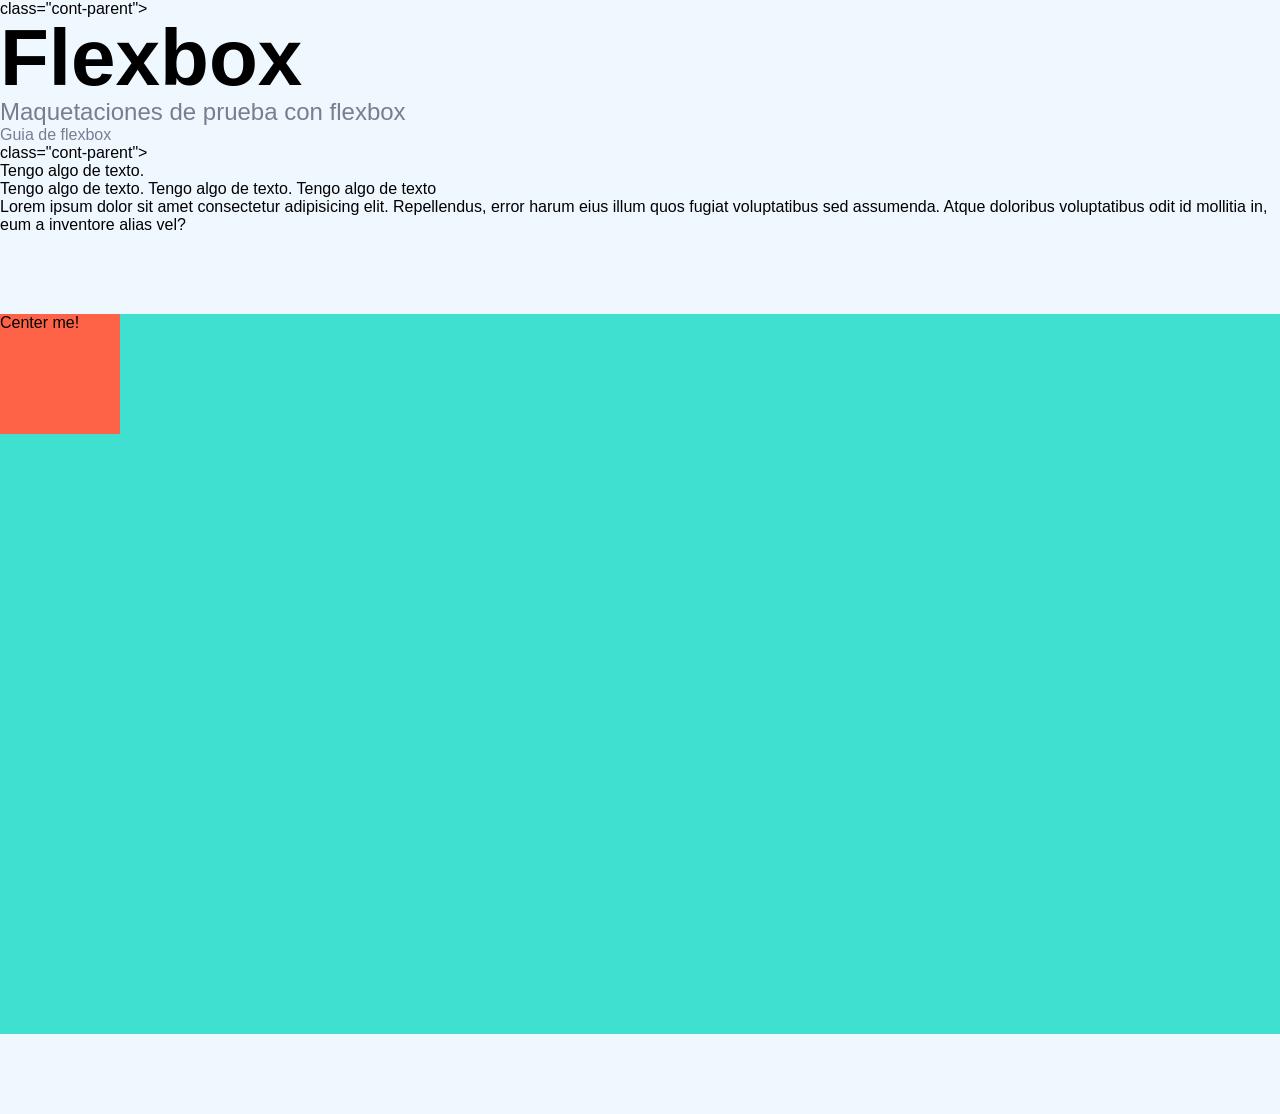
==== flexbox.html @ 7a62ab31 "wrapped2" ====
<!DOCTYPE html>
<html lang="en">
<head>
    <meta charset="UTF-8">
    <meta name="viewport" content="width=device-width, initial-scale=1.0">
    <title>Document</title>

    <link rel="stylesheet" href="css/style.css">
</head>
<body>
       
    <div> class="cont-parent">
            <h1>Flexbox</h1>
            <h2>Maquetaciones de prueba con flexbox</h2>
            <a href="https://css-tricks.com/snippets/css/a-guide-to.flexbox/">Guia de flexbox</a>

                <div> class="cont-parent">
            <div>
                <p>Tengo algo de texto.</p>
            </div>
            <div>
                <p>Tengo algo de texto. Tengo algo de texto. Tengo algo de texto</p>
            </div>
            <div>
                <p>Lorem ipsum dolor sit amet consectetur adipisicing elit. Repellendus, error harum eius illum quos fugiat voluptatibus sed assumenda. Atque doloribus voluptatibus odit id mollitia in, eum a inventore alias vel?</p>
            </div>
        </div>

    <div class="cont-second">
        <div>
            <p>Center me!</p>
        </div>
    </div>

</body>
</html>
---- css/style.css ----
body {
background-color: aliceblue;

}

*{
    margin: 0;
    padding: 0;
    box-sizing: border-box;
    font-family: "Poppins", sans-serif
}

body {
    display: flex;
    justify-content: center;

}

a {
color: #777e90;
text-decoration: none;

}

/* Estas propiedades hacen que las imagenes sean responsive y se adapten al tamaño de su contenedor */

img {
    width: 100%;
    height: auto;
    vertical-align: middle;
}

h1 {
    font-size: 80px;
    line-height: 80px;
    font-weight: bold;
}

h2 {
    font-size: 24px;
    color: #777e90;
    font-weight: 400;
}

.wrapper {
    max-width: 1200;
    margin: 0; 
    padding: 0 40px;
}


nav {
display: flex;
justify-content: space-between;
}

nav > ul {
    list-style: none;
    display: flex;
    gap: 24px;
}

nav > ul > li > a {
    font-size: 18px;
    font-weight: bold;
}

/* Este selector solo se activa si el cursor pasa por encima de los elementos */

nav > ul > li > a:hover {
    color: blueviolet;
}

header {
    padding: 80px 0;
    display: flex;
    gap: 200;
}

header > div:first-child {
display: flex;
flex-direction: column;
gap: 28px;
}

header > div:last-child {
    min-width: 380px;
    max-width: 624px;
    border: 1px #6e06f2 solid;
    padding: 40px;
    height: fit-content;
    border-radius: 50%;
    /*overflow: hidden; */

}

header > div:last-child > img {
    border-radius: 50%;
}

/*GRUPO DE BOTONES*/

.btn-group {
    display: flex;
    gap: 24px;
}

/*Este seleciona los botones*/

.btn-group > a {
    padding: 8px 10px;
    border-radius: 8px;
    font-size: 14px;
    font-weight: bold;
}

.btn-group > a:first-child {
    background-color: #6e06f2;
    color: aliceblue;
}

.btn-group > a:last-child {
    border: 1px black solid
}

/*FLEXBOX.HTML*/
.cont-parent {
    display: flex;
    justify-content: center;
    flex-wrap: wrap;
    gap: 40px;
    padding: 20px;
}

.cont-parent > div {
    width: 275px;
    padding: 20px;
}

.cont-second {
    margin: 80px 0;
    background-color: turquoise;
    height: 720px;
}

.cont-second > div {
    background-color: tomato;
    width: 120px;
    height: 120px;
    justify-content: center;
}
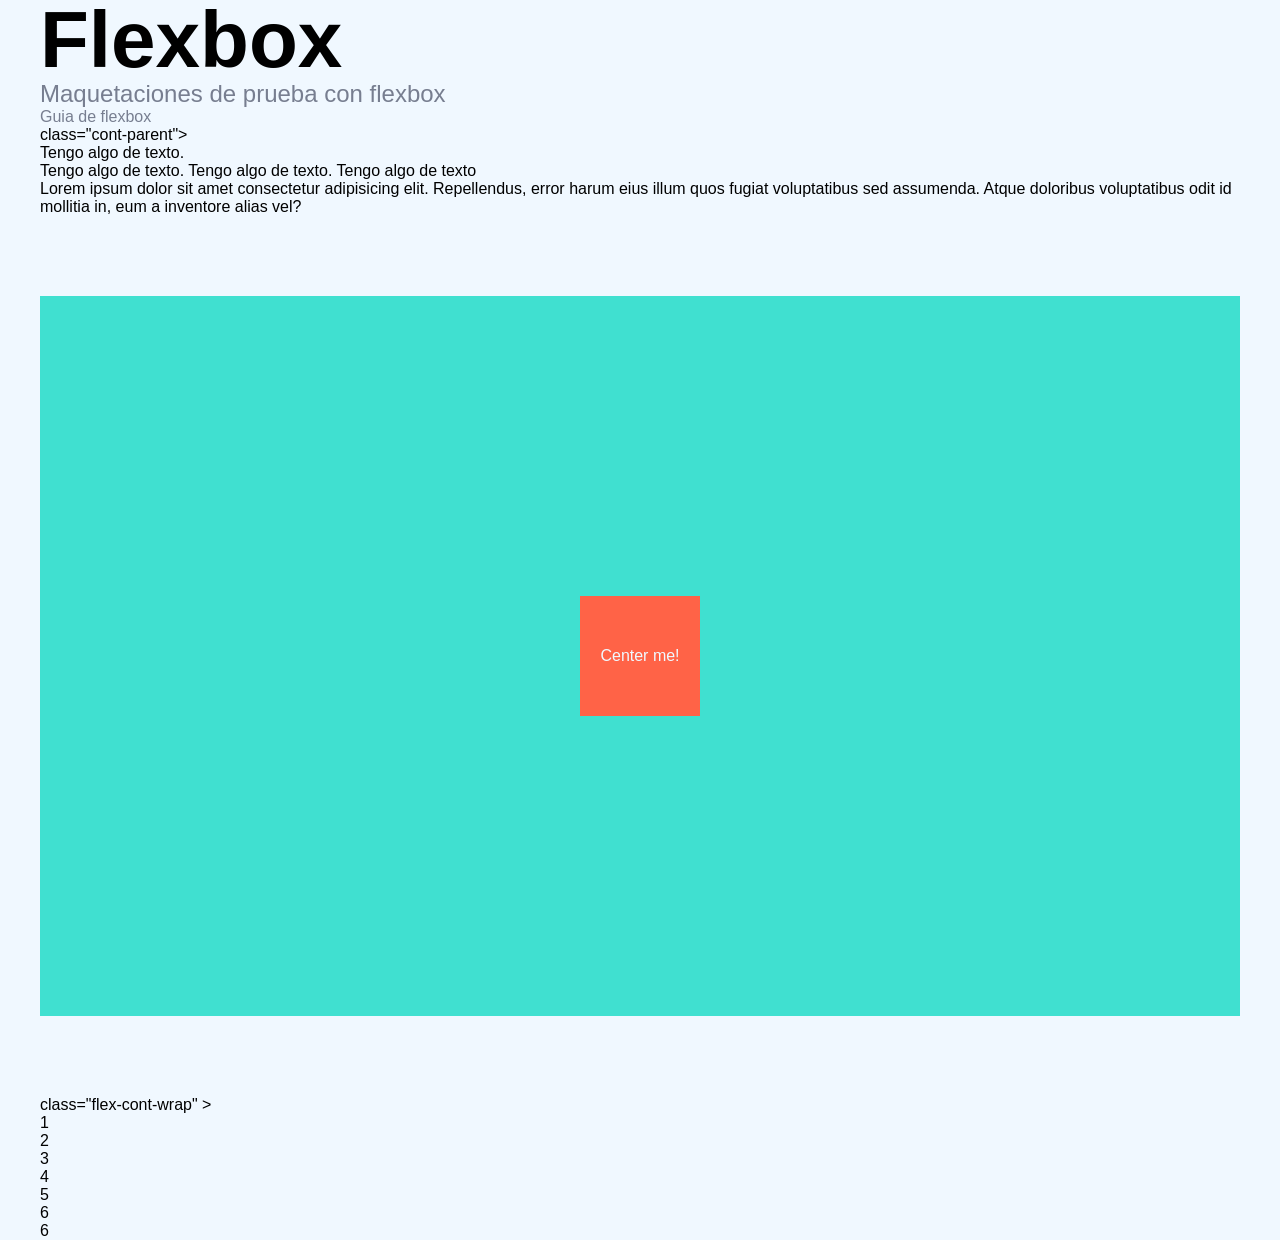
==== commit 1ea6a6f3: "order" ====
--- a/flexbox.html
+++ b/flexbox.html
@@ -9,7 +9,9 @@
 </head>
 <body>
        
-    <div> class="cont-parent">
+    <div class="wrapper" 
+        
+        class="cont-parent">
             <h1>Flexbox</h1>
             <h2>Maquetaciones de prueba con flexbox</h2>
             <a href="https://css-tricks.com/snippets/css/a-guide-to.flexbox/">Guia de flexbox</a>
@@ -32,6 +34,31 @@
         </div>
     </div>
 
+    <div> class="flex-cont-wrap" > 
+        <div>
+            <p>1</p>
+        </div>
+         <div>
+            <p>2</p>
+        </div>
+         <div>
+            <p>3</p>
+        </div>
+         <div>
+            <p>4</p>
+        </div>
+         <div>
+            <p>5</p>
+        </div>
+         <div>
+            <p>6</p>
+        </div>
+          <div>
+            <p>6</p>
+        </div>
+
+    </div>
+
 </body>
 </html>
 
--- a/css/style.css
+++ b/css/style.css
@@ -141,11 +141,57 @@
     margin: 80px 0;
     background-color: turquoise;
     height: 720px;
+    display: flex;
+    justify-content: center;
+    align-items: center;
 }
 
 .cont-second > div {
     background-color: tomato;
     width: 120px;
     height: 120px;
+    display: flex;
     justify-content: center;
+    align-items: center;
+}
+
+.cont-second > div > p {
+    color: aliceblue;
+    font-size: 16px;
+}
+
+.flex-cont-wrap {
+    padding: 40px;
+    background-color: cadetblue;
+    display: flex;
+    justify-content: space-around;
+    flex-wrap: wrap;
+    gap: 40px;
+}
+
+
+
+.flex-cont-wrap > div {
+    width: 100px;
+    height: 100px;
+    background-color: violet;
+    border: 1px #6e06f2 solid;
+}
+
+.flex-cont-wrap > div {
+    width: 100px;
+    height: 100px;
+    background-color: violet;
+    border: 1px #6e06f2 solid;
+    display: flex;
+    justify-content: center;
+    align-items: center;
+}
+
+.flex-cont-wrap > div > p {
+    color: aliceblue;
+}
+
+.flex-cont-wrap > div:nth-child(5) {
+    background-color: yellowgreen;
 }
